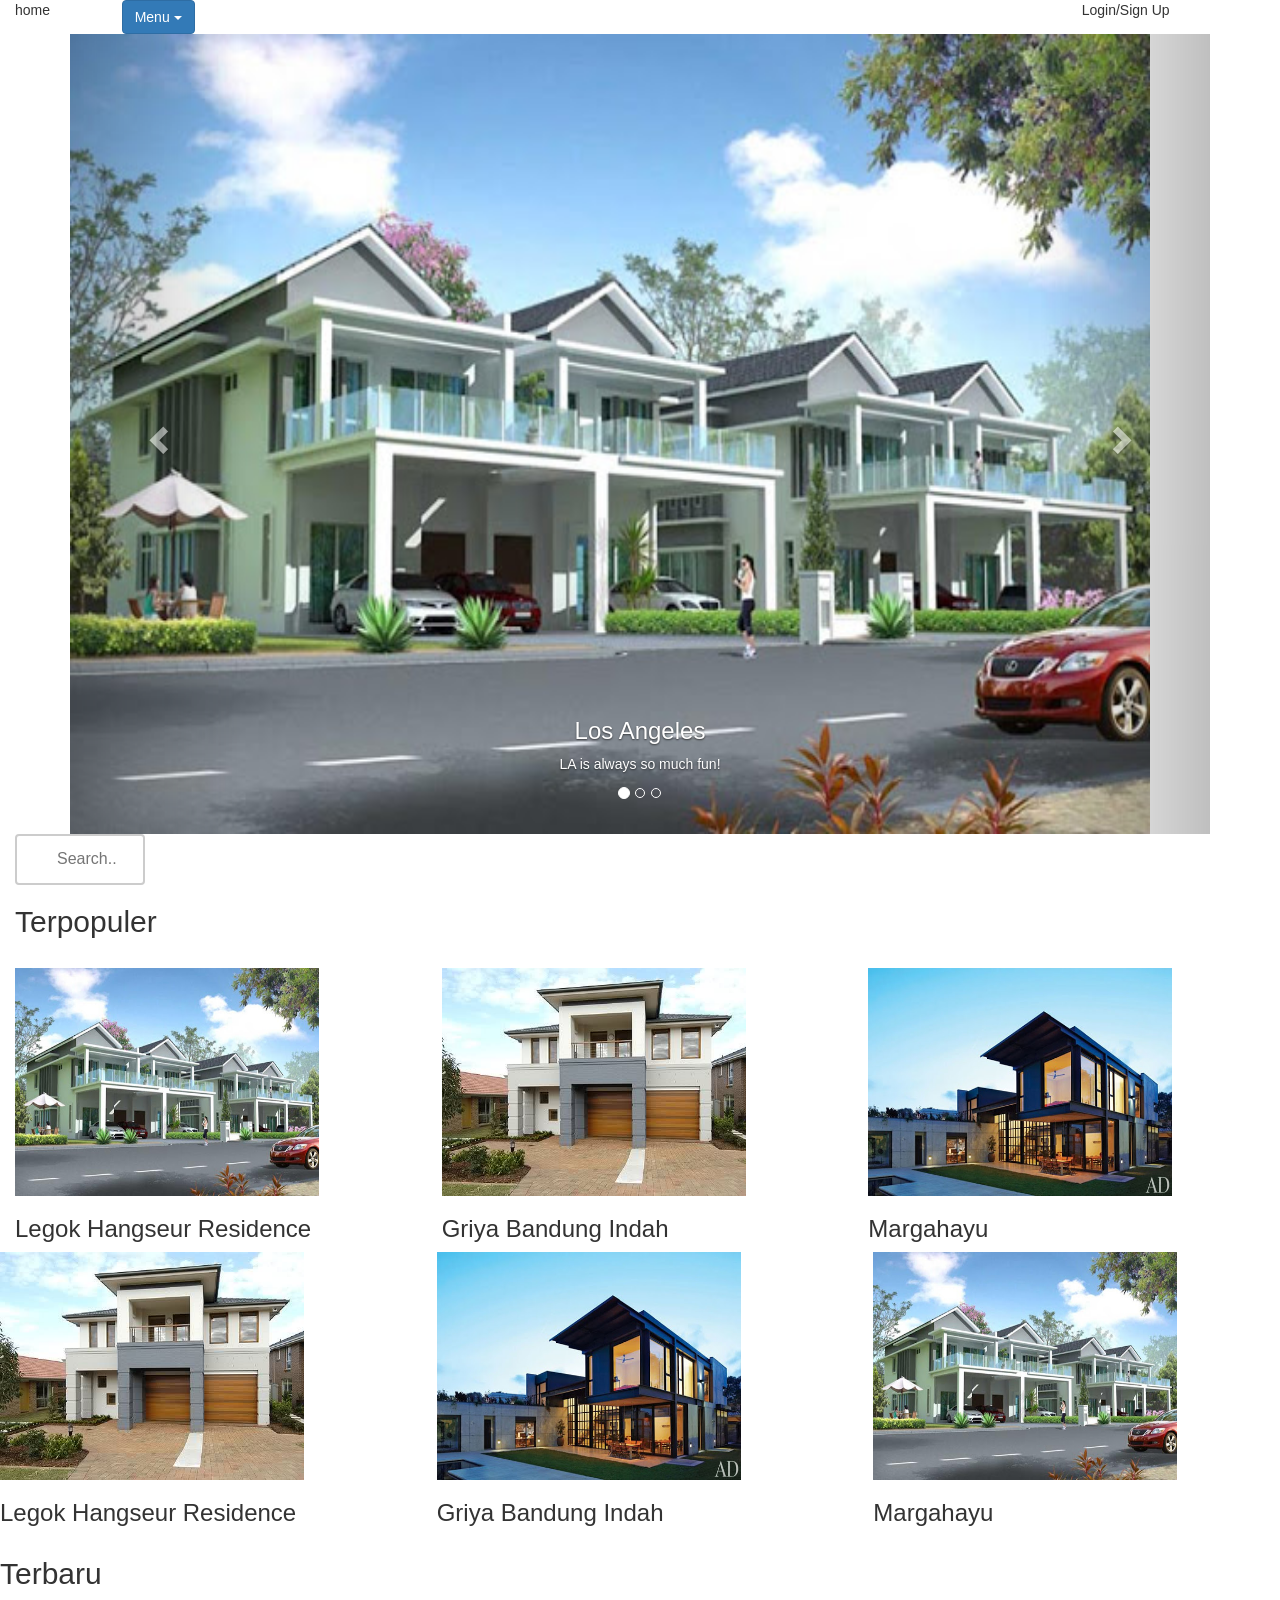
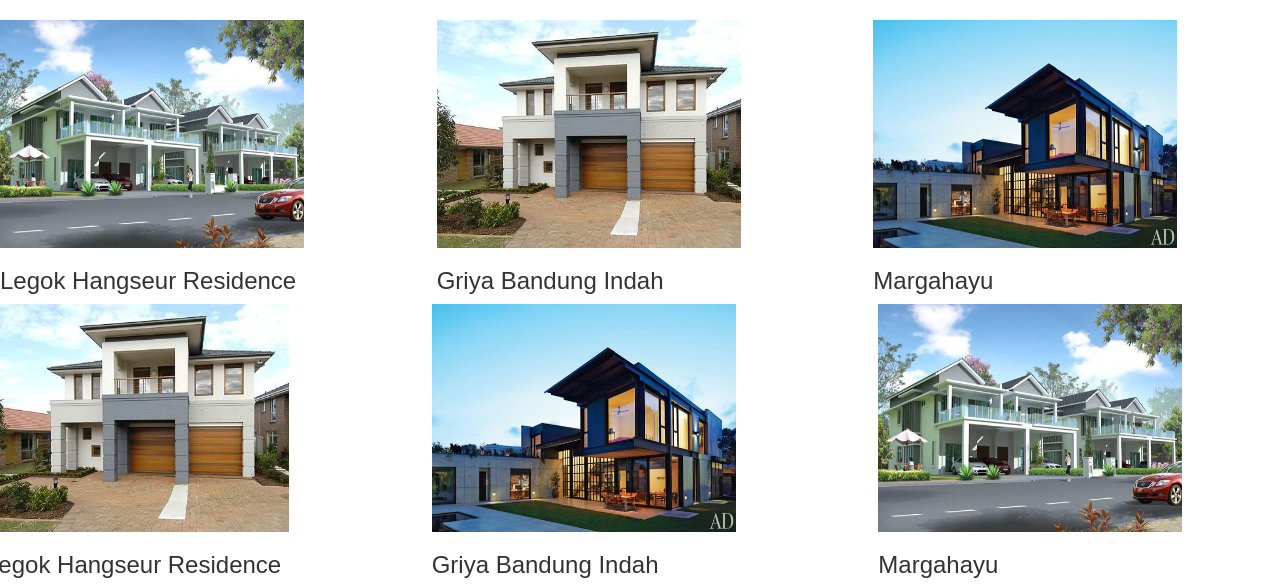
==== Homepage/Homepage.html @ 58511bb0 "Homepage" ====
<!DOCTYPE html>
<html lang="en">
<head>
  <title>Hooneyan</title>
  <meta charset="utf-8">
  <meta http-equiv="X-UA-Compatible" content="IE=edge">
  <meta name="viewport" content="width=device-width, initial-scale=1">
  <link rel="stylesheet" href="https://maxcdn.bootstrapcdn.com/bootstrap/3.3.7/css/bootstrap.min.css">
  <script src="https://ajax.googleapis.com/ajax/libs/jquery/3.2.1/jquery.min.js"></script>
  <script src="https://maxcdn.bootstrapcdn.com/bootstrap/3.3.7/js/bootstrap.min.js"></script>
  <style> 
input[type=text] {
    width: 130px;
    box-sizing: border-box;
    border: 2px solid #ccc;
    border-radius: 4px;
    font-size: 16px;
    background-color: white;
    background-image: url('searchicon.png');
    background-position: 10px 10px; 
    background-repeat: no-repeat;
    padding: 12px 20px 12px 40px;
    -webkit-transition: width 0.4s ease-in-out;
    transition: width 0.4s ease-in-out;
}

input[type=text]:focus {
    width: 100%;
}
</style>
</head>
<body>

<div class="container-fluid">
  <div class="row">
    <div class="col-sm-1">home</div>
    <div class="col-sm-9">
    	<div class="dropdown">
    <button class="btn btn-primary dropdown-toggle" type="button" data-toggle="dropdown">Menu
    <span class="caret"></span></button>
    <ul class="dropdown-menu">
      <li><a href="#">#Jual</a></li>
      <li><a href="#">Rumah</a></li>
      <li><a href="#">Apartemen</a></li>
      <li><a href="#">Ruko</a></li><br>
      <li><a href="#">#Sewa</a></li>
      <li><a href="#">Rumah</a></li>
      <li><a href="#">Apartemen</a></li>
      <li><a href="#">Ruko</a></li>
      <li><a href="#">Villa</a></li>
    </ul>
  </div>
</div>
    <div class="col-sm-2">Login/Sign Up</div>
  </div>
<div class="container">
  <div id="myCarousel" class="carousel slide" data-ride="carousel">
    <!-- Indicators -->
    <ol class="carousel-indicators">
      <li data-target="#myCarousel" data-slide-to="0" class="active"></li>
      <li data-target="#myCarousel" data-slide-to="1"></li>
      <li data-target="#myCarousel" data-slide-to="2"></li>
    </ol>

    <!-- Wrapper for slides -->
    <div class="carousel-inner">

      <div class="item active">
        <img src="rumah1.jpg" alt="rumah1" style="width:1080px;height:800px;">
        <div class="carousel-caption">
          <h3>Los Angeles</h3>
          <p>LA is always so much fun!</p>
        </div>
      </div>

      <div class="item">
        <img src="rumah2.jpg" alt="rumah2" style="width:1080px;height:800px;">
        <div class="carousel-caption">
          <h3>Chicago</h3>
          <p>Thank you, Chicago!</p>
        </div>
      </div>
    
      <div class="item">
        <img src="rumah3.jpg" alt="rumah3" style="width:1080px;height:800px;">
        <div class="carousel-caption">
          <h3>New York</h3>
          <p>We love the Big Apple!</p>
        </div>
      </div>
  
    </div>

    <!-- Left and right controls -->
    <a class="left carousel-control" href="#myCarousel" data-slide="prev">
      <span class="glyphicon glyphicon-chevron-left"></span>
      <span class="sr-only">Previous</span>
    </a>
    <a class="right carousel-control" href="#myCarousel" data-slide="next">
      <span class="glyphicon glyphicon-chevron-right"></span>
      <span class="sr-only">Next</span>
    </a>
  </div>
</div>
<form>
  <input type="text" name="search" placeholder="Search..">
</form>
<h2>Terpopuler</h2><br>
<div class="row">
    <div class="col-sm-4"><img src="rumah1.jpg" alt="rumah1" style="width:304px;height:228px;">
      <br>
      <h3>Legok Hangseur Residence</h3>
    </div>
    <div class="col-sm-4"><img src="rumah2.jpg" alt="rumah2" style="width:304px;height:228px;">
      <br>
      <h3>Griya Bandung Indah</h3>
    </div>
    <div class="col-sm-4"><img src="rumah3.jpg" alt="rumah3" style="width:304px;height:228px;">
      <br>
      <h3>Margahayu</h3>
    </div>
    <div class="row">
    <div class="col-sm-4"><img src="rumah2.jpg" alt="rumah2" style="width:304px;height:228px;">
      <br>
      <h3>Legok Hangseur Residence</h3>
    </div>
    <div class="col-sm-4"><img src="rumah3.jpg" alt="rumah3" style="width:304px;height:228px;">
      <br>
      <h3>Griya Bandung Indah</h3>
    </div>
    <div class="col-sm-4"><img src="rumah1.jpg" alt="rumah1" style="width:304px;height:228px;">
      <br>
      <h3>Margahayu</h3>
    </div>
  </div>
  <h2>Terbaru</h2><br>
<div class="row">
    <div class="col-sm-4"><img src="rumah1.jpg" alt="rumah1" style="width:304px;height:228px;">
      <br>
      <h3>Legok Hangseur Residence</h3>
    </div>
    <div class="col-sm-4"><img src="rumah2.jpg" alt="rumah2" style="width:304px;height:228px;">
      <br>
      <h3>Griya Bandung Indah</h3>
    </div>
    <div class="col-sm-4"><img src="rumah3.jpg" alt="rumah3" style="width:304px;height:228px;">
      <br>
      <h3>Margahayu</h3>
    </div>
    <div class="row">
    <div class="col-sm-4"><img src="rumah2.jpg" alt="rumah2" style="width:304px;height:228px;">
      <br>
      <h3>Legok Hangseur Residence</h3>
    </div>
    <div class="col-sm-4"><img src="rumah3.jpg" alt="rumah3" style="width:304px;height:228px;">
      <br>
      <h3>Griya Bandung Indah</h3>
    </div>
    <div class="col-sm-4"><img src="rumah1.jpg" alt="rumah1" style="width:304px;height:228px;">
      <br>
      <h3>Margahayu</h3>
    </div>
  </div>
</body>
</html>
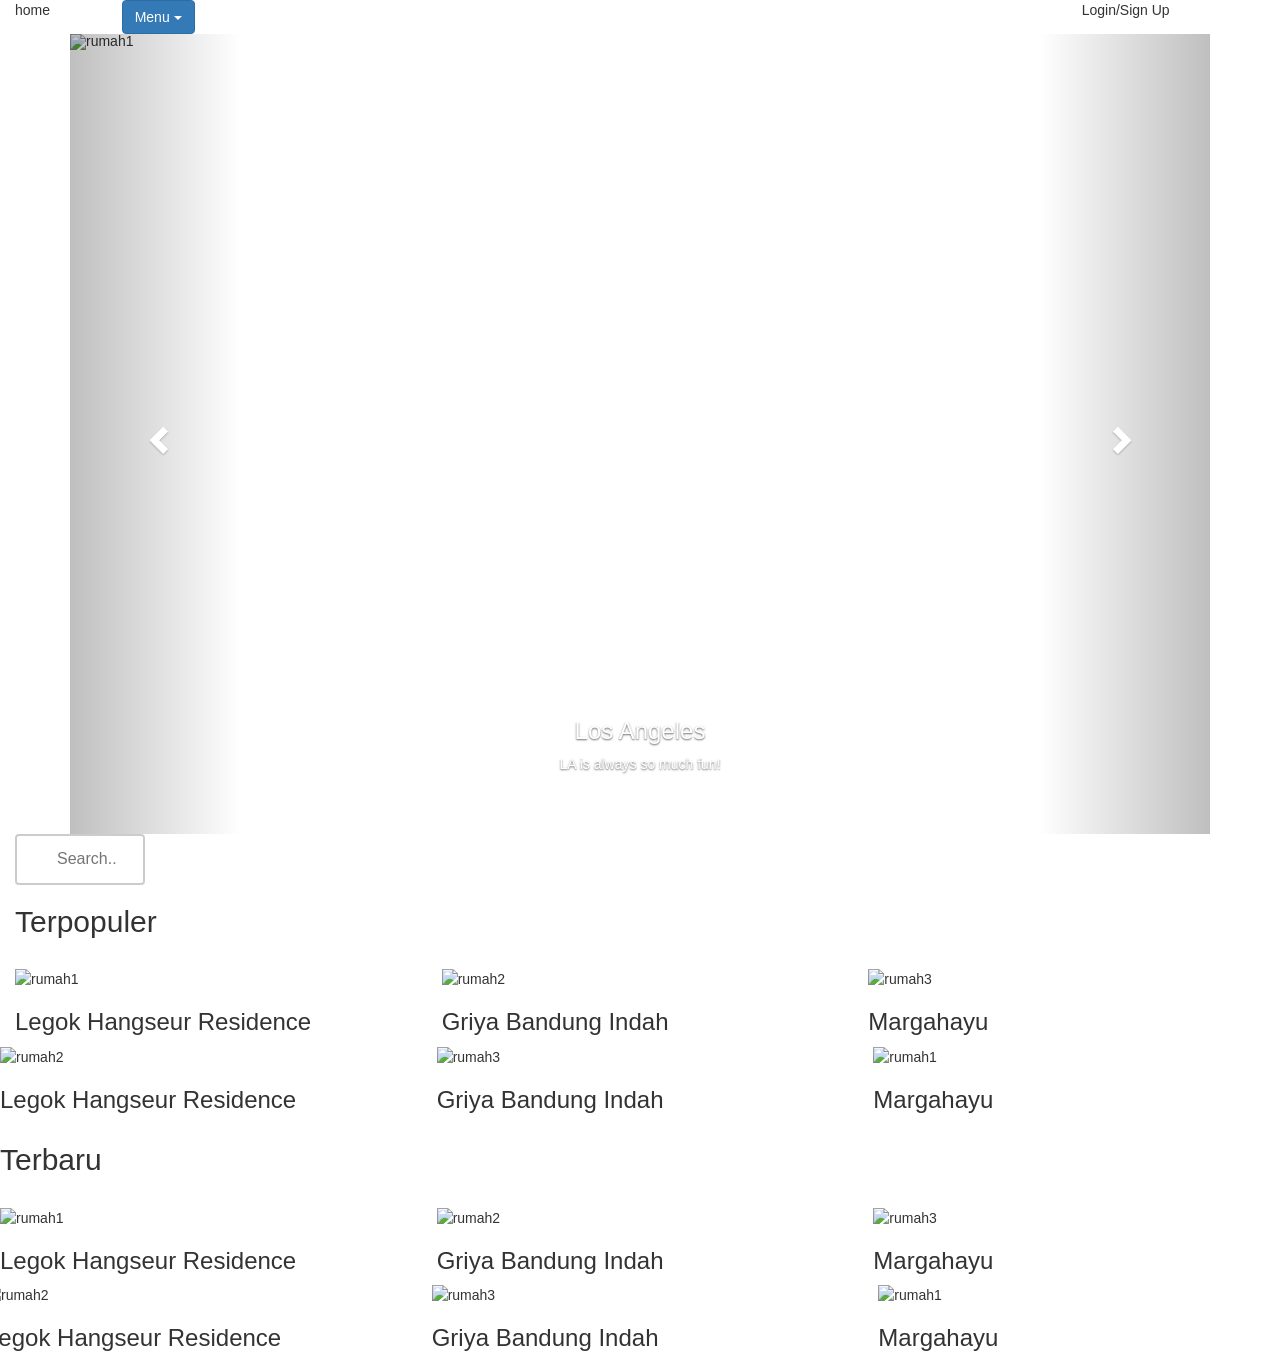
==== commit 2f5b11c7: "Revisi gambar Homepage" ====
--- a/Homepage/Homepage.html
+++ b/Homepage/Homepage.html
@@ -66,7 +66,7 @@
     <div class="carousel-inner">
 
       <div class="item active">
-        <img src="rumah1.jpg" alt="rumah1" style="width:1080px;height:800px;">
+        <img src="gambar/rumah1.jpg" alt="rumah1" style="width:1080px;height:800px;">
         <div class="carousel-caption">
           <h3>Los Angeles</h3>
           <p>LA is always so much fun!</p>
@@ -74,7 +74,7 @@
       </div>
 
       <div class="item">
-        <img src="rumah2.jpg" alt="rumah2" style="width:1080px;height:800px;">
+        <img src="gambar/rumah2.jpg" alt="rumah2" style="width:1080px;height:800px;">
         <div class="carousel-caption">
           <h3>Chicago</h3>
           <p>Thank you, Chicago!</p>
@@ -82,7 +82,7 @@
       </div>
     
       <div class="item">
-        <img src="rumah3.jpg" alt="rumah3" style="width:1080px;height:800px;">
+        <img src="gambar/rumah3.jpg" alt="rumah3" style="width:1080px;height:800px;">
         <div class="carousel-caption">
           <h3>New York</h3>
           <p>We love the Big Apple!</p>
@@ -107,56 +107,56 @@
 </form>
 <h2>Terpopuler</h2><br>
 <div class="row">
-    <div class="col-sm-4"><img src="rumah1.jpg" alt="rumah1" style="width:304px;height:228px;">
+    <div class="col-sm-4"><img src="gambar/rumah1.jpg" alt="rumah1" style="width:304px;height:228px;">
       <br>
       <h3>Legok Hangseur Residence</h3>
     </div>
-    <div class="col-sm-4"><img src="rumah2.jpg" alt="rumah2" style="width:304px;height:228px;">
+    <div class="col-sm-4"><img src="gambar/rumah2.jpg" alt="rumah2" style="width:304px;height:228px;">
       <br>
       <h3>Griya Bandung Indah</h3>
     </div>
-    <div class="col-sm-4"><img src="rumah3.jpg" alt="rumah3" style="width:304px;height:228px;">
+    <div class="col-sm-4"><img src="gambar/rumah3.jpg" alt="rumah3" style="width:304px;height:228px;">
       <br>
       <h3>Margahayu</h3>
     </div>
     <div class="row">
-    <div class="col-sm-4"><img src="rumah2.jpg" alt="rumah2" style="width:304px;height:228px;">
+    <div class="col-sm-4"><img src="gambar/rumah2.jpg" alt="rumah2" style="width:304px;height:228px;">
       <br>
       <h3>Legok Hangseur Residence</h3>
     </div>
-    <div class="col-sm-4"><img src="rumah3.jpg" alt="rumah3" style="width:304px;height:228px;">
+    <div class="col-sm-4"><img src="gambar/rumah3.jpg" alt="rumah3" style="width:304px;height:228px;">
       <br>
       <h3>Griya Bandung Indah</h3>
     </div>
-    <div class="col-sm-4"><img src="rumah1.jpg" alt="rumah1" style="width:304px;height:228px;">
+    <div class="col-sm-4"><img src="gambar/rumah1.jpg" alt="rumah1" style="width:304px;height:228px;">
       <br>
       <h3>Margahayu</h3>
     </div>
   </div>
   <h2>Terbaru</h2><br>
 <div class="row">
-    <div class="col-sm-4"><img src="rumah1.jpg" alt="rumah1" style="width:304px;height:228px;">
+    <div class="col-sm-4"><img src="gambar/rumah1.jpg" alt="rumah1" style="width:304px;height:228px;">
       <br>
       <h3>Legok Hangseur Residence</h3>
     </div>
-    <div class="col-sm-4"><img src="rumah2.jpg" alt="rumah2" style="width:304px;height:228px;">
+    <div class="col-sm-4"><img src="gambar/rumah2.jpg" alt="rumah2" style="width:304px;height:228px;">
       <br>
       <h3>Griya Bandung Indah</h3>
     </div>
-    <div class="col-sm-4"><img src="rumah3.jpg" alt="rumah3" style="width:304px;height:228px;">
+    <div class="col-sm-4"><img src="gambar/rumah3.jpg" alt="rumah3" style="width:304px;height:228px;">
       <br>
       <h3>Margahayu</h3>
     </div>
     <div class="row">
-    <div class="col-sm-4"><img src="rumah2.jpg" alt="rumah2" style="width:304px;height:228px;">
+    <div class="col-sm-4"><img src="gambar/rumah2.jpg" alt="rumah2" style="width:304px;height:228px;">
       <br>
       <h3>Legok Hangseur Residence</h3>
     </div>
-    <div class="col-sm-4"><img src="rumah3.jpg" alt="rumah3" style="width:304px;height:228px;">
+    <div class="col-sm-4"><img src="gambar/rumah3.jpg" alt="rumah3" style="width:304px;height:228px;">
       <br>
       <h3>Griya Bandung Indah</h3>
     </div>
-    <div class="col-sm-4"><img src="rumah1.jpg" alt="rumah1" style="width:304px;height:228px;">
+    <div class="col-sm-4"><img src="gambar/rumah1.jpg" alt="rumah1" style="width:304px;height:228px;">
       <br>
       <h3>Margahayu</h3>
     </div>
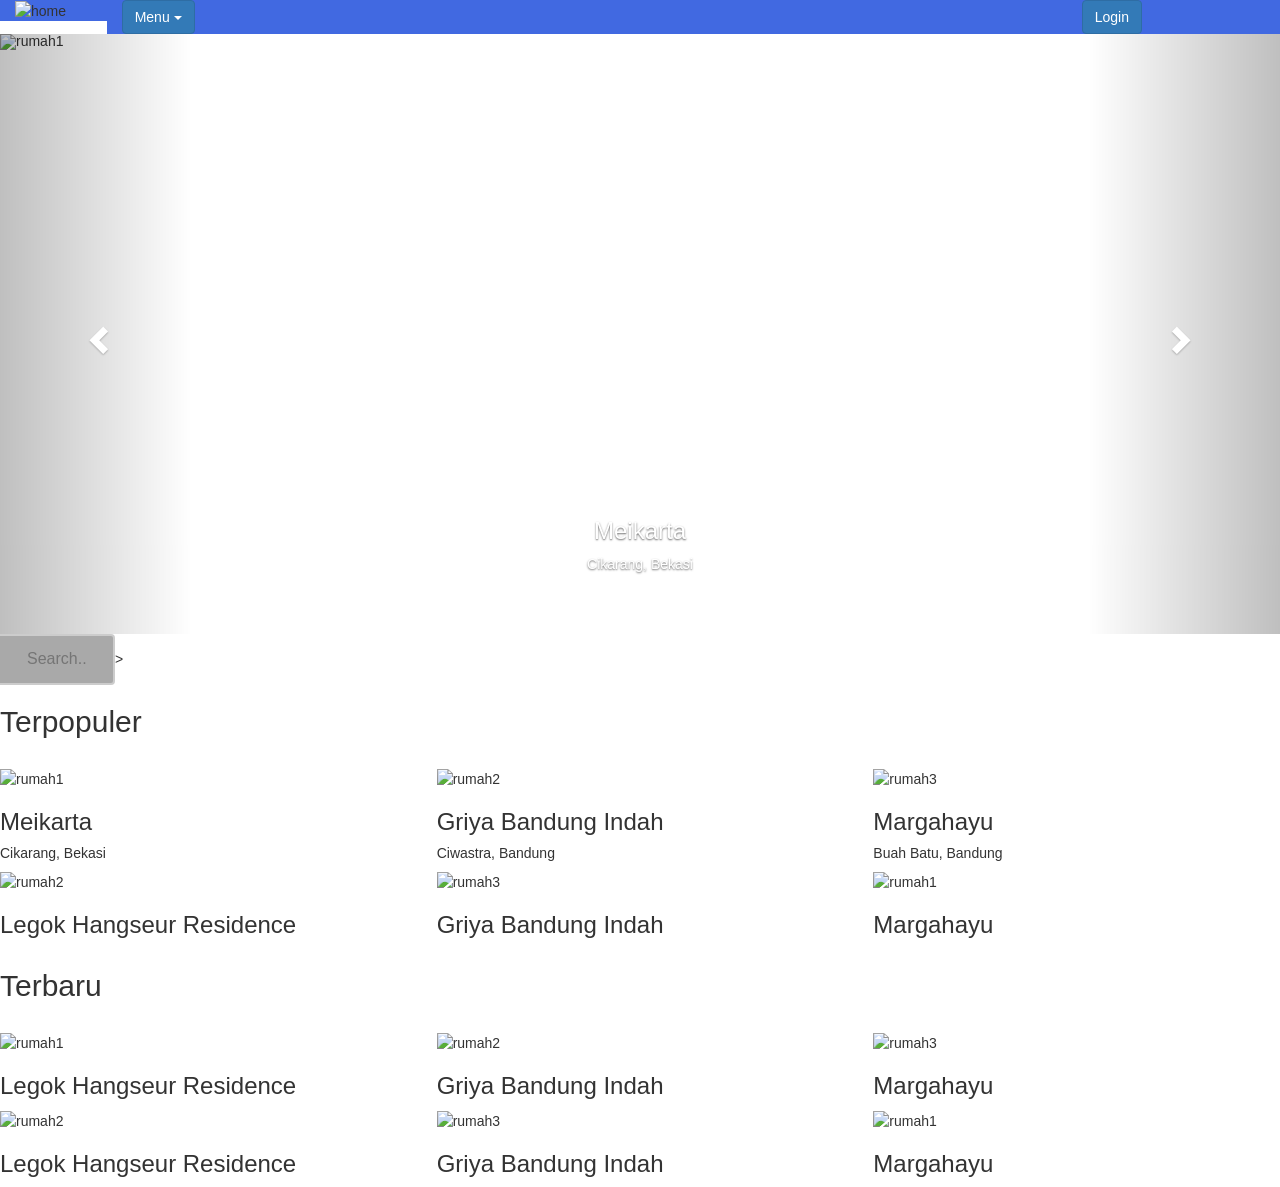
==== commit 8869c146: "Revisi Homepage lagi" ====
--- a/Homepage/Homepage.html
+++ b/Homepage/Homepage.html
@@ -33,8 +33,8 @@
 
 <div class="container-fluid">
   <div class="row">
-    <div class="col-sm-1">home</div>
-    <div class="col-sm-9">
+    <div class="col-sm-1" style="background-color:royalblue;"><img src="gambar/home.jpg" alt="home" style="width:34px;height:34px;"></div>
+    <div class="col-sm-9" style="background-color:royalblue;">
     	<div class="dropdown">
     <button class="btn btn-primary dropdown-toggle" type="button" data-toggle="dropdown">Menu
     <span class="caret"></span></button>
@@ -51,9 +51,10 @@
     </ul>
   </div>
 </div>
-    <div class="col-sm-2">Login/Sign Up</div>
+    <div class="col-sm-2" style="background-color:royalblue;"><button type="button" class="btn btn-primary">Login</button>
   </div>
-<div class="container">
+  <div class="row">
+    <div class="col-sm-12">
   <div id="myCarousel" class="carousel slide" data-ride="carousel">
     <!-- Indicators -->
     <ol class="carousel-indicators">
@@ -66,26 +67,26 @@
     <div class="carousel-inner">
 
       <div class="item active">
-        <img src="gambar/rumah1.jpg" alt="rumah1" style="width:1080px;height:800px;">
+        <img src="gambar/rumah1.jpg" alt="rumah1" style="width:1920px;height:600px;">
         <div class="carousel-caption">
-          <h3>Los Angeles</h3>
-          <p>LA is always so much fun!</p>
+          <h3>Meikarta</h3>
+          <p>Cikarang, Bekasi</p>
         </div>
       </div>
 
       <div class="item">
-        <img src="gambar/rumah2.jpg" alt="rumah2" style="width:1080px;height:800px;">
+        <img src="gambar/rumah2.jpg" alt="rumah2" style="width:1920px;height:600px;">
         <div class="carousel-caption">
-          <h3>Chicago</h3>
-          <p>Thank you, Chicago!</p>
+          <h3>Griya Bandung Indah</h3>
+          <p>Ciwastra, Bandung</p>
         </div>
       </div>
     
       <div class="item">
-        <img src="gambar/rumah3.jpg" alt="rumah3" style="width:1080px;height:800px;">
+        <img src="gambar/rumah3.jpg" alt="rumah3" style="width:1920px;height:600px;">
         <div class="carousel-caption">
-          <h3>New York</h3>
-          <p>We love the Big Apple!</p>
+          <h3>Margahayu</h3>
+          <p>Buah Batu, Bandung</p>
         </div>
       </div>
   
@@ -103,22 +104,31 @@
   </div>
 </div>
 <form>
-  <input type="text" name="search" placeholder="Search..">
+  <input type="text" name="search" placeholder="Search.." style="background-color:darkgrey;">>
 </form>
-<h2>Terpopuler</h2><br>
+</div>
+</div>
+</div>
+<h2>Terpopuler</h2>
+<br>
 <div class="row">
     <div class="col-sm-4"><img src="gambar/rumah1.jpg" alt="rumah1" style="width:304px;height:228px;">
       <br>
-      <h3>Legok Hangseur Residence</h3>
+      <h3>Meikarta</h3>
+      <h5>Cikarang, Bekasi</h5>
     </div>
     <div class="col-sm-4"><img src="gambar/rumah2.jpg" alt="rumah2" style="width:304px;height:228px;">
       <br>
       <h3>Griya Bandung Indah</h3>
+      <h5>Ciwastra, Bandung</h5>
     </div>
     <div class="col-sm-4"><img src="gambar/rumah3.jpg" alt="rumah3" style="width:304px;height:228px;">
       <br>
       <h3>Margahayu</h3>
+      <h5>Buah Batu, Bandung</h5>
     </div>
+  </div>
+</div>
     <div class="row">
     <div class="col-sm-4"><img src="gambar/rumah2.jpg" alt="rumah2" style="width:304px;height:228px;">
       <br>
@@ -147,6 +157,7 @@
       <br>
       <h3>Margahayu</h3>
     </div>
+  </div>
     <div class="row">
     <div class="col-sm-4"><img src="gambar/rumah2.jpg" alt="rumah2" style="width:304px;height:228px;">
       <br>
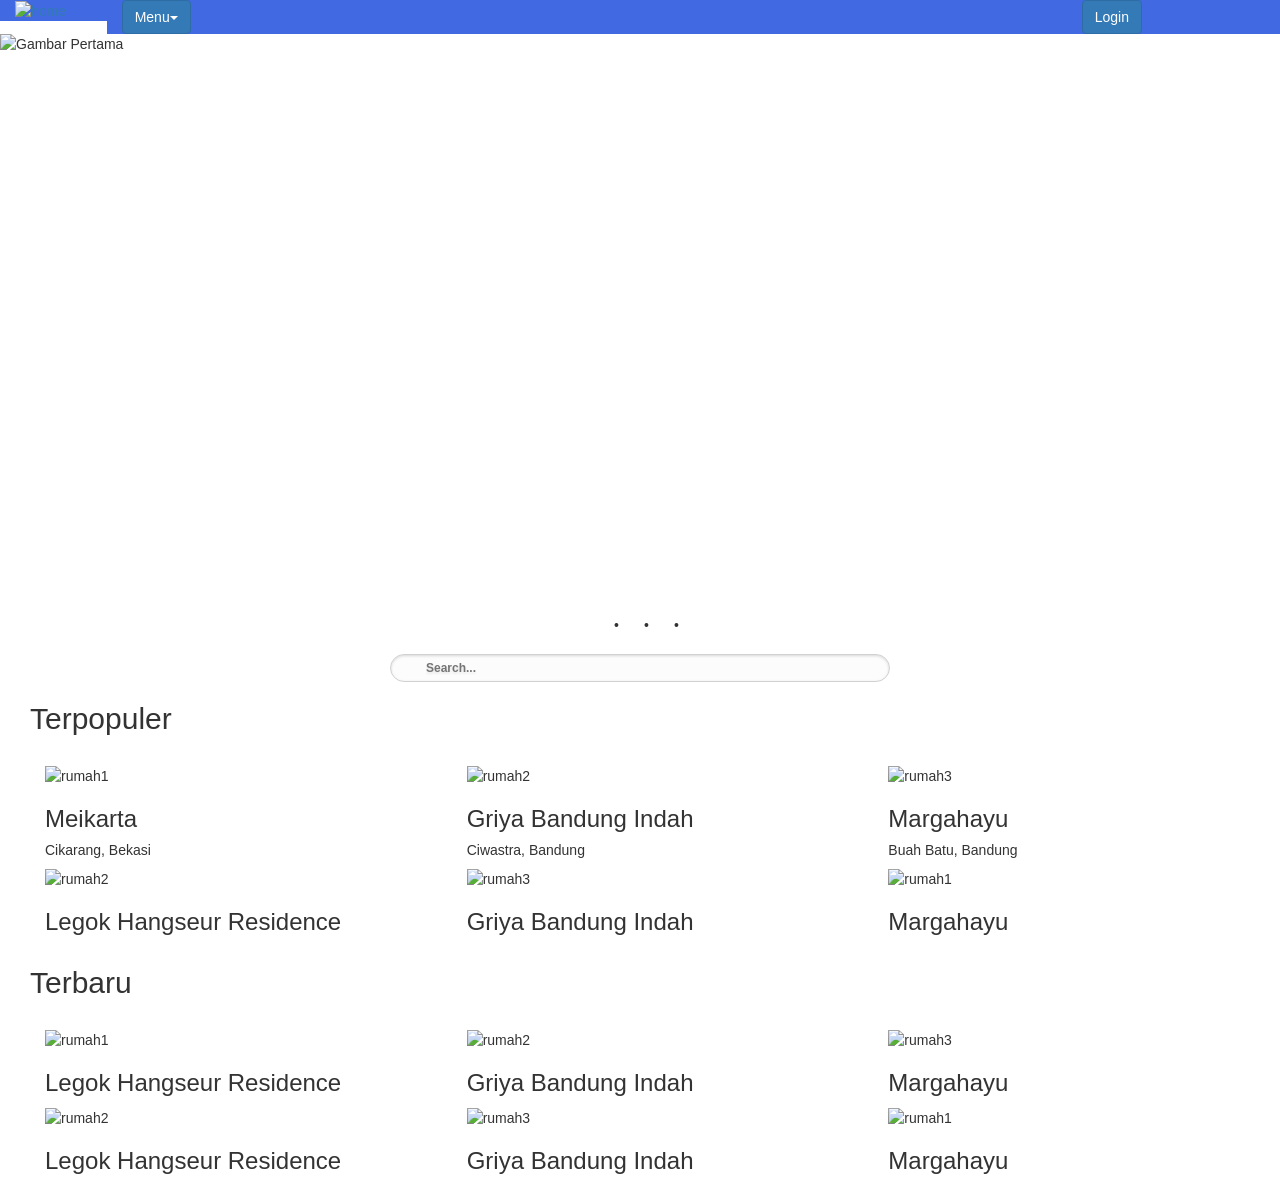
==== commit a03d8a8c: "update home" ====
--- a/Homepage/Homepage.html
+++ b/Homepage/Homepage.html
@@ -1,5 +1,6 @@
 <!DOCTYPE html>
 <html lang="en">
+
 <head>
   <title>Hooneyan</title>
   <meta charset="utf-8">
@@ -8,110 +9,163 @@
   <link rel="stylesheet" href="https://maxcdn.bootstrapcdn.com/bootstrap/3.3.7/css/bootstrap.min.css">
   <script src="https://ajax.googleapis.com/ajax/libs/jquery/3.2.1/jquery.min.js"></script>
   <script src="https://maxcdn.bootstrapcdn.com/bootstrap/3.3.7/js/bootstrap.min.js"></script>
-  <style> 
-input[type=text] {
-    width: 130px;
-    box-sizing: border-box;
-    border: 2px solid #ccc;
-    border-radius: 4px;
-    font-size: 16px;
-    background-color: white;
-    background-image: url('searchicon.png');
-    background-position: 10px 10px; 
-    background-repeat: no-repeat;
-    padding: 12px 20px 12px 40px;
-    -webkit-transition: width 0.4s ease-in-out;
-    transition: width 0.4s ease-in-out;
-}
-
-input[type=text]:focus {
-    width: 100%;
-}
-</style>
+  <script type="text/javascript" src="jquery.cycle2.min.js"></script>
+  <style>
+    #search {}
+
+    #search input[type="text"] {
+      background: url(search-white.png) no-repeat 10px 6px #fcfcfc;
+      border: 1px solid #d1d1d1;
+      font: bold 12px Arial, Helvetica, Sans-serif;
+      color: #bebebe;
+      width: 500px;
+      padding: 6px 15px 6px 35px;
+      -webkit-border-radius: 20px;
+      -moz-border-radius: 20px;
+      border-radius: 20px;
+      text-shadow: 0 2px 3px rgba(0, 0, 0, 0.1);
+      -webkit-box-shadow: 0 1px 3px rgba(0, 0, 0, 0.15) inset;
+      -moz-box-shadow: 0 1px 3px rgba(0, 0, 0, 0.15) inset;
+      box-shadow: 0 1px 3px rgba(0, 0, 0, 0.15) inset;
+      -webkit-transition: all 0.7s ease 0s;
+      -moz-transition: all 0.7s ease 0s;
+      -o-transition: all 0.7s ease 0s;
+      transition: all 0.7s ease 0s;
+    }
+
+    #search input[type="text"]:focus {
+      width: 800px;
+    }
+
+
+    * {
+      margin: 0;
+      padding: 0;
+    }
+
+    img {
+      max-width: 100%;
+    }
+
+    div img {
+      width: 1920px;
+      height: 600px
+    }
+
+    .cycle-slideshow {
+      width: 100%;
+      max-width: 1920px;
+      display: block;
+      position: relative;
+      margin: 20px auto;
+      overflow: hidden;
+    }
+
+    .cycle-prev,
+    .cycle-next {
+      font-size: 200%;
+      color: #fff;
+      display: block;
+      position: absolute;
+      top: 50%;
+      z-index: 9999;
+      cursor: pointer;
+      margin-top: -16px;
+    }
+
+    .cycle-prev {
+      left: 42px;
+    }
+
+    .cycle-next {
+      right: 62px;
+    }
+
+    .cycle-pager {
+      position: absolute;
+      width: 100%;
+      height: 10px;
+      bottom: 10px;
+      z-index: 9999;
+      text-align: center;
+    }
+
+    .cycle-pager span {
+      text-indent: 100%;
+      top: 100px;
+      width: 10px;
+      height: 10px;
+      display: inline-block;
+      border: 1px solid #fff;
+      border-radius: 50%;
+      margin: 0 10px;
+      white-space: nowrap;
+      cursor: pointer;
+    }
+
+    .cycle-pager-active {
+      background-color: #fff;
+    }
+
+    #kiri {
+      margin-left:30px
+    }
+  </style>
 </head>
+
 <body>
 
-<div class="container-fluid">
-  <div class="row">
-    <div class="col-sm-1" style="background-color:royalblue;"><img src="gambar/home.jpg" alt="home" style="width:34px;height:34px;"></div>
-    <div class="col-sm-9" style="background-color:royalblue;">
-    	<div class="dropdown">
-    <button class="btn btn-primary dropdown-toggle" type="button" data-toggle="dropdown">Menu
-    <span class="caret"></span></button>
-    <ul class="dropdown-menu">
-      <li><a href="#">#Jual</a></li>
-      <li><a href="#">Rumah</a></li>
-      <li><a href="#">Apartemen</a></li>
-      <li><a href="#">Ruko</a></li><br>
-      <li><a href="#">#Sewa</a></li>
-      <li><a href="#">Rumah</a></li>
-      <li><a href="#">Apartemen</a></li>
-      <li><a href="#">Ruko</a></li>
-      <li><a href="#">Villa</a></li>
-    </ul>
-  </div>
-</div>
-    <div class="col-sm-2" style="background-color:royalblue;"><button type="button" class="btn btn-primary">Login</button>
-  </div>
-  <div class="row">
-    <div class="col-sm-12">
-  <div id="myCarousel" class="carousel slide" data-ride="carousel">
-    <!-- Indicators -->
-    <ol class="carousel-indicators">
-      <li data-target="#myCarousel" data-slide-to="0" class="active"></li>
-      <li data-target="#myCarousel" data-slide-to="1"></li>
-      <li data-target="#myCarousel" data-slide-to="2"></li>
-    </ol>
-
-    <!-- Wrapper for slides -->
-    <div class="carousel-inner">
-
-      <div class="item active">
-        <img src="gambar/rumah1.jpg" alt="rumah1" style="width:1920px;height:600px;">
-        <div class="carousel-caption">
-          <h3>Meikarta</h3>
-          <p>Cikarang, Bekasi</p>
+  <div class="container-fluid">
+    <div class="row">
+      <div class="col-sm-1" style="background-color:royalblue;"><a href="#"><img src="gambar/home.png" alt="home" style="width:34px;height:34px;"></a></div>
+      <div class="col-sm-9" style="background-color:royalblue;">
+        <div class="dropdown">
+          <button class="btn btn-primary dropdown-toggle" type="button" data-toggle="dropdown">Menu<span class="caret"></span></button>
+          <ul class="dropdown-menu">
+            <li><a href="#">#Jual</a></li>
+            <li><a href="#">Rumah</a></li>
+            <li><a href="#">Apartemen</a></li>
+            <li><a href="#">Ruko</a></li><br>
+            <li><a href="#">#Sewa</a></li>
+            <li><a href="#">Rumah</a></li>
+            <li><a href="#">Apartemen</a></li>
+            <li><a href="#">Ruko</a></li>
+            <li><a href="#">Villa</a></li>
+          </ul>
         </div>
       </div>
-
-      <div class="item">
-        <img src="gambar/rumah2.jpg" alt="rumah2" style="width:1920px;height:600px;">
-        <div class="carousel-caption">
-          <h3>Griya Bandung Indah</h3>
-          <p>Ciwastra, Bandung</p>
-        </div>
+      <div class="col-sm-2" style="background-color:royalblue;"><button type="button" class="btn btn-primary">Login</button>
       </div>
-    
-      <div class="item">
-        <img src="gambar/rumah3.jpg" alt="rumah3" style="width:1920px;height:600px;">
-        <div class="carousel-caption">
-          <h3>Margahayu</h3>
-          <p>Buah Batu, Bandung</p>
-        </div>
+      <!-- slider -->
+      <div class="cycle-slideshow">
+        <span class="cycle-prev">&#9001;</span>
+        <!-- Untuk membuat tanda panah di kiri slider -->
+        <span class="cycle-next">&#9002;</span>
+        <!-- Untuk membuat tanda panah di kanan slider -->
+        <span class="cycle-pager"></span>
+        <!-- Untuk membuat tanda bulat atau link pada slider -->
+        <img src="gambar/rumah1.jpg" alt="Gambar Pertama">
+        <img src="gambar/rumah2.jpg" alt="Gambar Kedua">
+        <img src="gambar/rumah3.jpg" alt="Gambar Ketiga">
+
+        <!-- slider -->
       </div>
-  
-    </div>
-
-    <!-- Left and right controls -->
-    <a class="left carousel-control" href="#myCarousel" data-slide="prev">
-      <span class="glyphicon glyphicon-chevron-left"></span>
-      <span class="sr-only">Previous</span>
-    </a>
-    <a class="right carousel-control" href="#myCarousel" data-slide="next">
-      <span class="glyphicon glyphicon-chevron-right"></span>
-      <span class="sr-only">Next</span>
-    </a>
-  </div>
-</div>
-<form>
-  <input type="text" name="search" placeholder="Search.." style="background-color:darkgrey;">>
-</form>
-</div>
-</div>
-</div>
-<h2>Terpopuler</h2>
-<br>
-<div class="row">
+    </div>
+
+    <center>
+      <form id="search">
+        <input name="search" type="text" size="50" placeholder="Search..." />
+      </form>
+    </center>
+  </div>
+
+
+  </div>
+  </div>
+  </div>
+  <h2 style="margin-left:30px;">Terpopuler</h2>
+  <br>
+  <div class="row" id="kiri">
     <div class="col-sm-4"><img src="gambar/rumah1.jpg" alt="rumah1" style="width:304px;height:228px;">
       <br>
       <h3>Meikarta</h3>
@@ -122,49 +176,49 @@
       <h3>Griya Bandung Indah</h3>
       <h5>Ciwastra, Bandung</h5>
     </div>
+    <div class="col-sm-4 "><img src="gambar/rumah3.jpg" alt="rumah3" style="width:304px;height:228px;">
+      <br>
+      <h3>Margahayu</h3>
+      <h5>Buah Batu, Bandung</h5>
+    </div>
+  </div>
+  </div>
+  <div class="row" id="kiri">
+    <div class="col-sm-4"><img src="gambar/rumah2.jpg" alt="rumah2" style="width:304px;height:228px;">
+      <br>
+      <h3>Legok Hangseur Residence</h3>
+    </div>
     <div class="col-sm-4"><img src="gambar/rumah3.jpg" alt="rumah3" style="width:304px;height:228px;">
       <br>
-      <h3>Margahayu</h3>
-      <h5>Buah Batu, Bandung</h5>
-    </div>
-  </div>
-</div>
-    <div class="row">
-    <div class="col-sm-4"><img src="gambar/rumah2.jpg" alt="rumah2" style="width:304px;height:228px;">
+      <h3>Griya Bandung Indah</h3>
+    </div>
+    <div class="col-sm-4"><img src="gambar/rumah1.jpg" alt="rumah1" style="width:304px;height:228px;">
+      <br>
+      <h3>Margahayu</h3>
+    </div>
+  </div>
+  <h2 id="kiri">Terbaru</h2><br>
+  <div class="row" style=" margin-left:30px;">
+    <div class="col-sm-4"><img src="gambar/rumah1.jpg" alt="rumah1" style="width:304px;height:228px;">
       <br>
       <h3>Legok Hangseur Residence</h3>
     </div>
+    <div class="col-sm-4"><img src="gambar/rumah2.jpg" alt="rumah2" style="width:304px;height:228px;">
+      <br>
+      <h3>Griya Bandung Indah</h3>
+    </div>
     <div class="col-sm-4"><img src="gambar/rumah3.jpg" alt="rumah3" style="width:304px;height:228px;">
       <br>
-      <h3>Griya Bandung Indah</h3>
-    </div>
-    <div class="col-sm-4"><img src="gambar/rumah1.jpg" alt="rumah1" style="width:304px;height:228px;">
-      <br>
-      <h3>Margahayu</h3>
-    </div>
-  </div>
-  <h2>Terbaru</h2><br>
-<div class="row">
-    <div class="col-sm-4"><img src="gambar/rumah1.jpg" alt="rumah1" style="width:304px;height:228px;">
+      <h3>Margahayu</h3>
+    </div>
+  </div>
+  <div class="row" id="kiri">
+    <div class="col-sm-4"><img src="gambar/rumah2.jpg" alt="rumah2" style="width:304px;height:228px;">
       <br>
       <h3>Legok Hangseur Residence</h3>
     </div>
-    <div class="col-sm-4"><img src="gambar/rumah2.jpg" alt="rumah2" style="width:304px;height:228px;">
-      <br>
-      <h3>Griya Bandung Indah</h3>
-    </div>
     <div class="col-sm-4"><img src="gambar/rumah3.jpg" alt="rumah3" style="width:304px;height:228px;">
       <br>
-      <h3>Margahayu</h3>
-    </div>
-  </div>
-    <div class="row">
-    <div class="col-sm-4"><img src="gambar/rumah2.jpg" alt="rumah2" style="width:304px;height:228px;">
-      <br>
-      <h3>Legok Hangseur Residence</h3>
-    </div>
-    <div class="col-sm-4"><img src="gambar/rumah3.jpg" alt="rumah3" style="width:304px;height:228px;">
-      <br>
       <h3>Griya Bandung Indah</h3>
     </div>
     <div class="col-sm-4"><img src="gambar/rumah1.jpg" alt="rumah1" style="width:304px;height:228px;">
@@ -173,4 +227,5 @@
     </div>
   </div>
 </body>
+
 </html>
